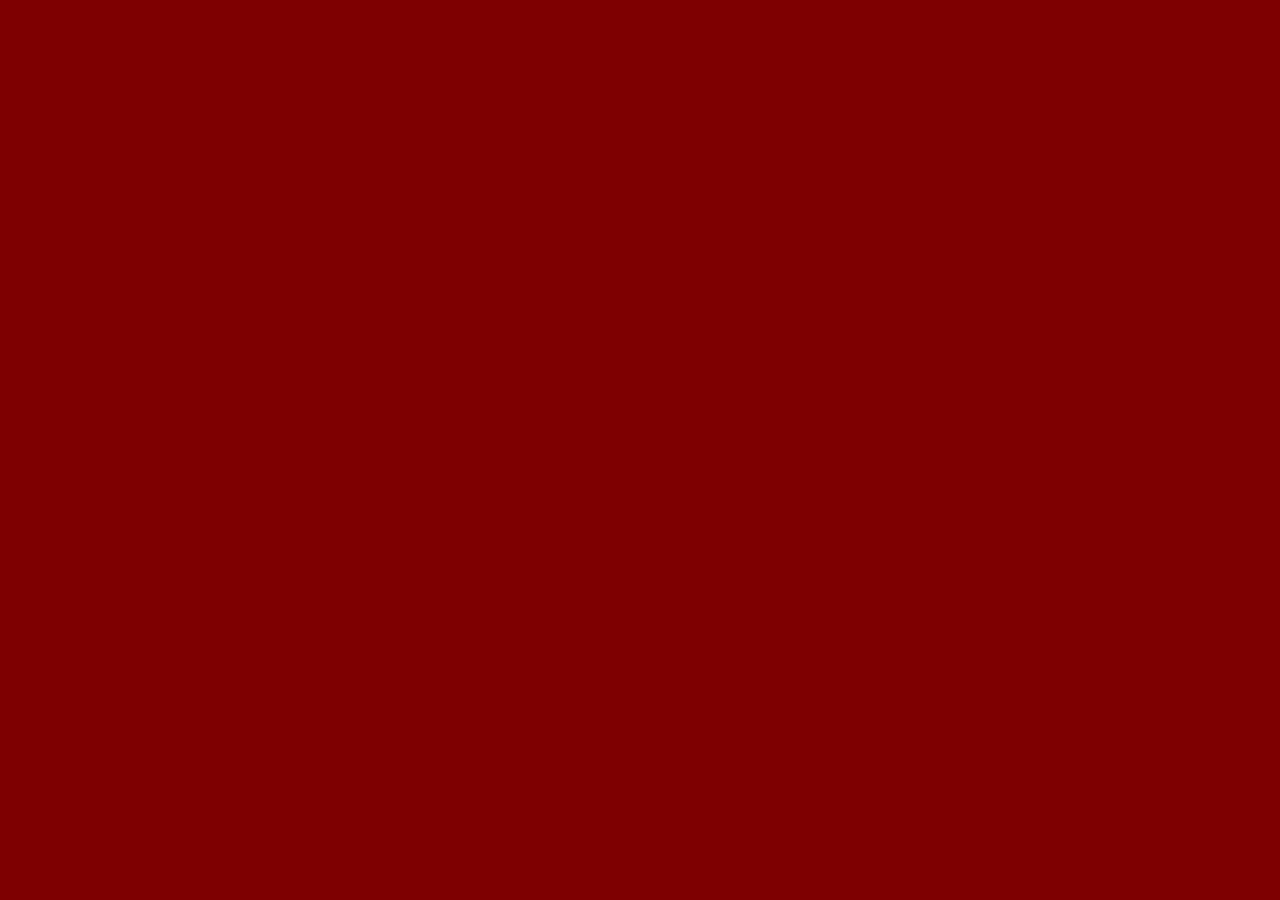
==== index.html @ fa785885 "set up initial file structure and linked html/css/js" ====
<!DOCTYPE html>

<html lang="en">
<head>
    <meta charset="UTF-8">
    <meta name="viewport" content="width=device-width, initial-scale=1.0">
    <title>CityBike Locator</title>
    <link rel="stylesheet" href="css/style.css" />
    <script type="text/javascript" src="js/citybike_locator.js"></script>
</head>
<body>

</body>
</html>
---- css/style.css ----
* {
    background-color: maroon;
}
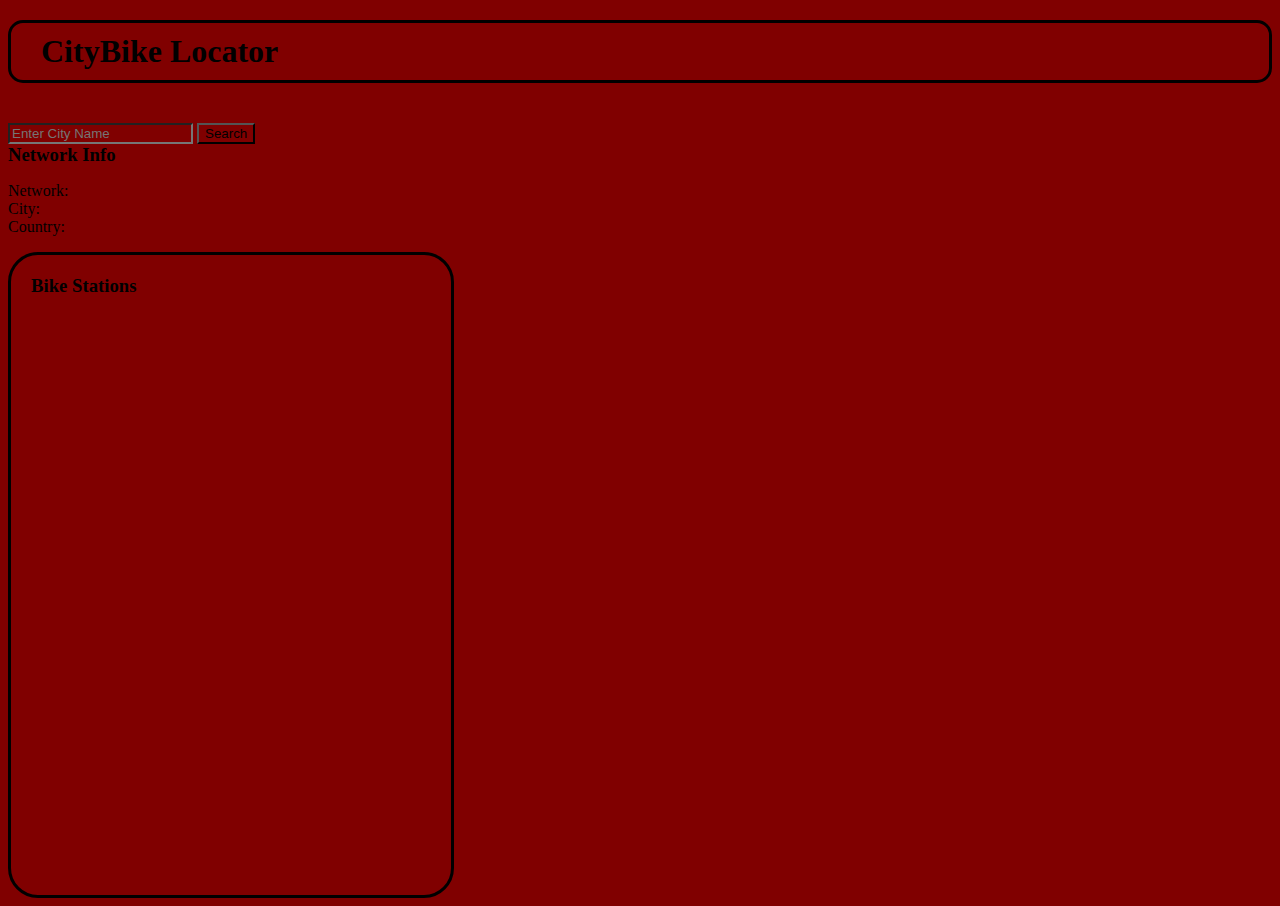
==== commit b4efb4dd: "started CSS for station div and add initial scrollbar" ====
--- a/index.html
+++ b/index.html
@@ -9,6 +9,46 @@
     <script type="text/javascript" src="js/citybike_locator.js"></script>
 </head>
 <body>
+    <header>
+        <h1>CityBike Locator</h1>
+    </header>
+
+    <form>
+        <input type="text" placeholder="Enter City Name"/>
+        <input type="submit" value="Search"/>
+    </form>
+
+    <div class="network-result">
+        <h3>Network Info</h3>
+        <dl>
+            <dt>Network:</dt>
+            <dd id="network-name"></dd>
+
+            <dt>City:</dt>
+            <dd id="network-city"></dd>
+
+            <dt>Country:</dt>
+            <dd id="network-country"></dd>
+        </dl>
+    </div>
+    
+    <div id="results-list">
+        <h3>Bike Stations</h3>
+    </div>
+
+    <div class="selected-result">
+        <!-- <h3>Network Info</h3>
+        <dl>
+            <dt>Network Name</dt>
+            <dd id="network-name"></dd>
+
+            <dt>Network City</dt>
+            <dd id="network-city"></dd>
+
+            <dt>Network Country</dt>
+            <dd id="network-country"></dd>
+        </dl> -->
+    </div>
 
 </body>
 </html>--- a/css/style.css
+++ b/css/style.css
@@ -1,3 +1,39 @@
 * {
     background-color: maroon;
+}
+
+header {
+    border-style: solid;
+    border-radius: 15px;
+    margin: 20px auto 40px;
+}
+
+h1 {
+    margin: 10px 30px;
+}
+
+#results-list {
+    border-style: solid;
+    border-radius: 30px;
+    height: 600px;
+    max-width: 400px;
+    padding: 20px;
+    overflow: auto;
+}
+
+h3 {
+    margin: 0px auto
+}
+
+.station {
+    border-style: solid; 
+    border-radius: 25px;
+    /* color: white; */
+    max-width: 250px;
+    padding: 20px 30px;
+    margin: 5px;
+}
+
+h4 {
+    margin: 0px auto 5px;
 }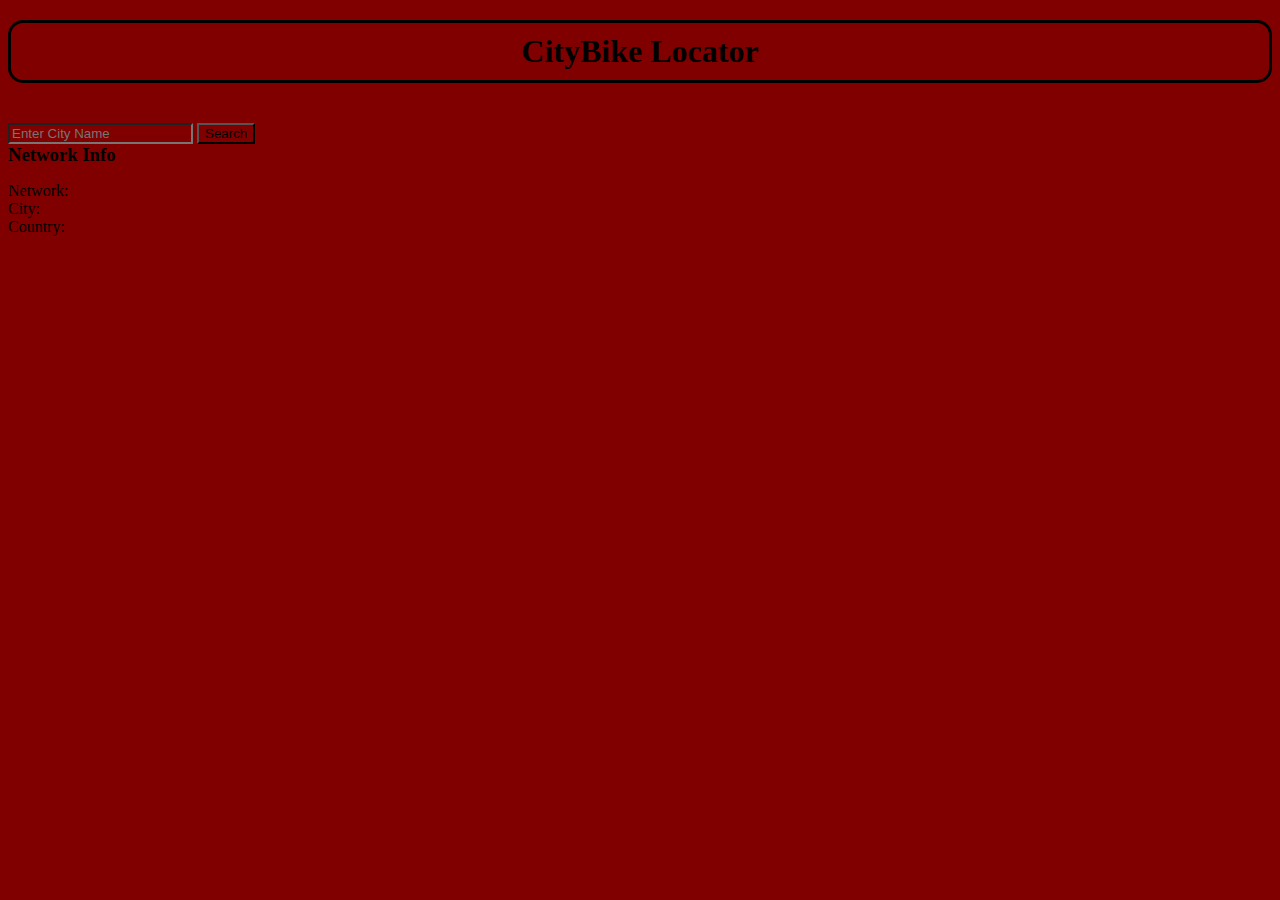
==== commit 9fcb508c: "updated to have retults list div be hidden until a search happens" ====
--- a/index.html
+++ b/index.html
@@ -32,23 +32,7 @@
         </dl>
     </div>
     
-    <div id="results-list">
-        <h3>Bike Stations</h3>
-    </div>
-
-    <div class="selected-result">
-        <!-- <h3>Network Info</h3>
-        <dl>
-            <dt>Network Name</dt>
-            <dd id="network-name"></dd>
-
-            <dt>Network City</dt>
-            <dd id="network-city"></dd>
-
-            <dt>Network Country</dt>
-            <dd id="network-country"></dd>
-        </dl> -->
-    </div>
-
+    <!-- <div id="results-list"> -->
+    <!-- </div> -->
 </body>
 </html>--- a/css/style.css
+++ b/css/style.css
@@ -1,3 +1,5 @@
+/* default style for mobile */
+
 * {
     background-color: maroon;
 }
@@ -6,6 +8,7 @@
     border-style: solid;
     border-radius: 15px;
     margin: 20px auto 40px;
+    text-align: center;
 }
 
 h1 {
@@ -15,10 +18,14 @@
 #results-list {
     border-style: solid;
     border-radius: 30px;
-    height: 600px;
-    max-width: 400px;
+    height: 50%;
+    position: absolute;
+    bottom: 0px;
+    width: 84%;
     padding: 20px;
+    margin: 20px auto;
     overflow: auto;
+    text-align: center;
 }
 
 h3 {
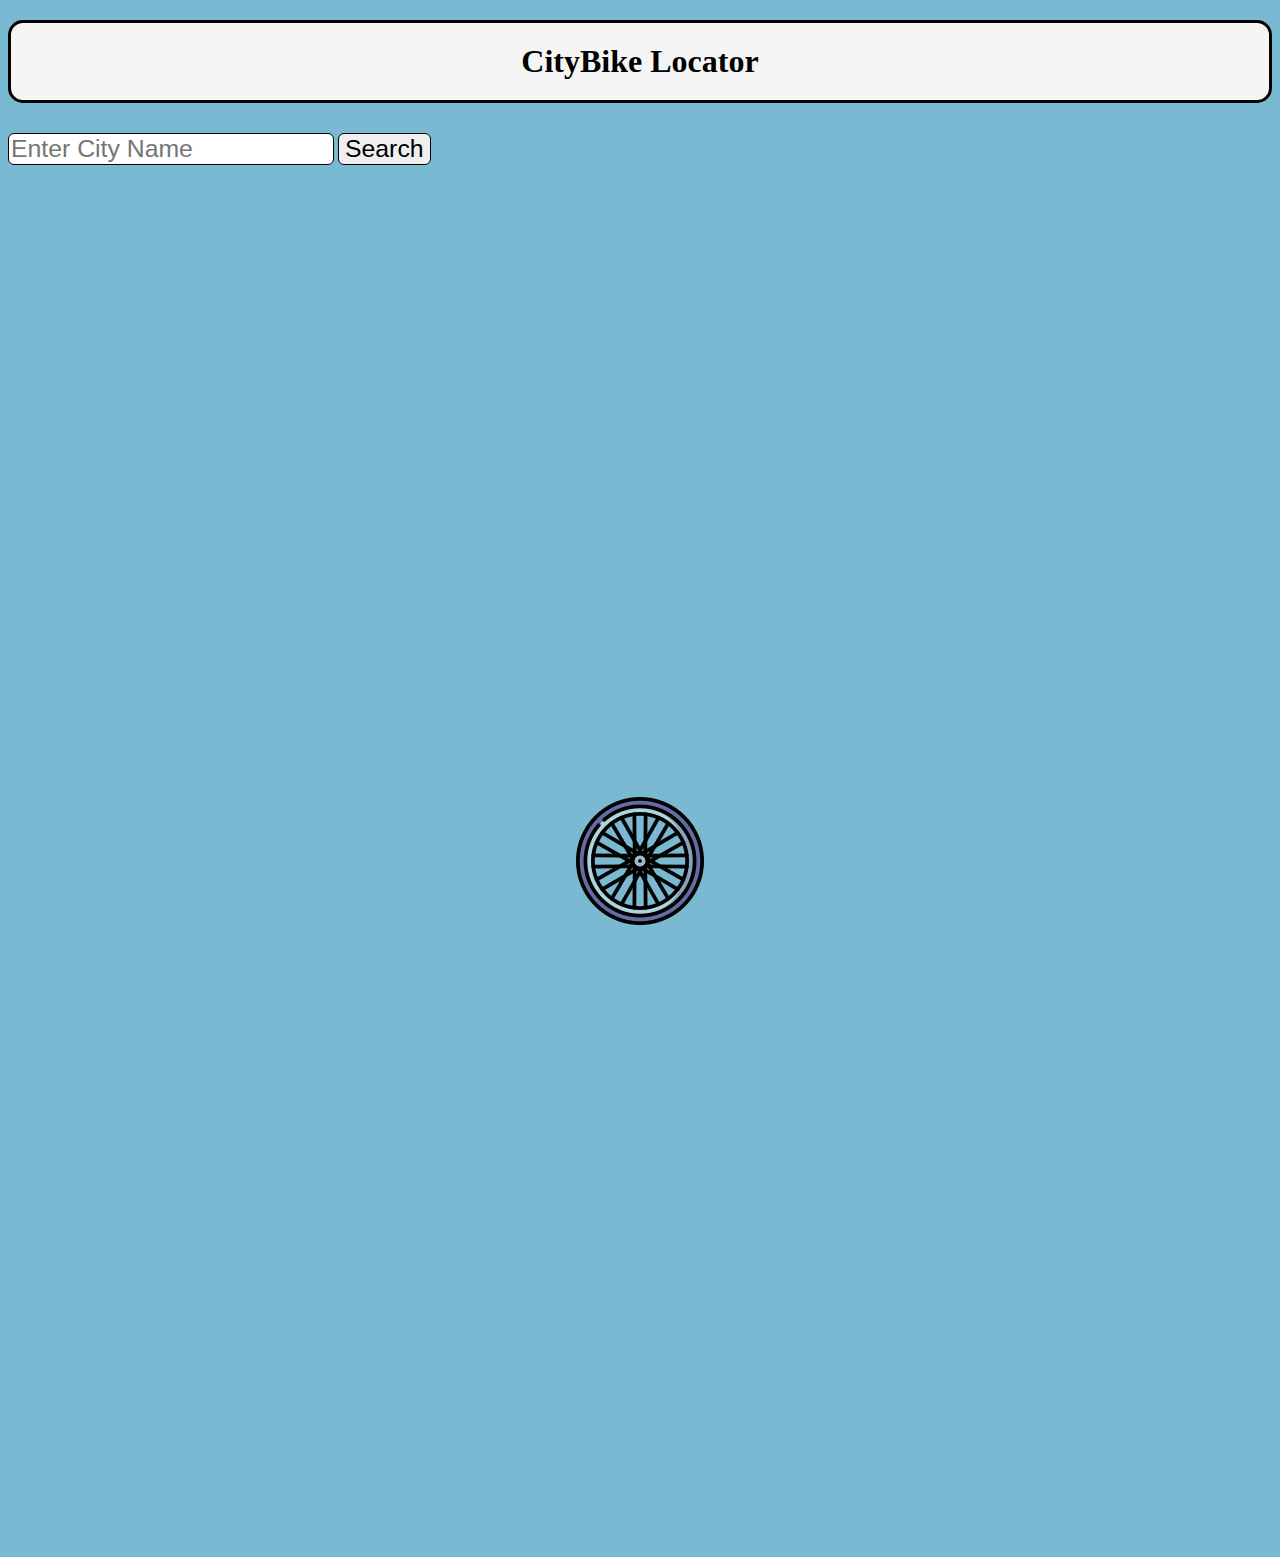
==== commit 6b9a6928: "added spinning wheel -- need to have it hidden/appear when search clicked" ====
--- a/index.html
+++ b/index.html
@@ -18,21 +18,13 @@
         <input type="submit" value="Search"/>
     </form>
 
-    <div class="network-result">
-        <h3>Network Info</h3>
-        <dl>
-            <dt>Network:</dt>
-            <dd id="network-name"></dd>
+    <div class="results">
+    </div>
 
-            <dt>City:</dt>
-            <dd id="network-city"></dd>
+    <div class="search-animation">
+        <img class="bicycle-wheel" src="bike_wheel.png" atl="spinning bicycle wheel when search initiated">
+    </div>
 
-            <dt>Country:</dt>
-            <dd id="network-country"></dd>
-        </dl>
-    </div>
     
-    <!-- <div id="results-list"> -->
-    <!-- </div> -->
 </body>
 </html>--- a/css/style.css
+++ b/css/style.css
@@ -1,13 +1,15 @@
 /* default style for mobile */
 
-* {
-    background-color: maroon;
+body {
+    background-color: rgb(121, 185, 210);
 }
 
 header {
-    border-style: solid;
+    background-color: whitesmoke;
+    border: 3px solid;
     border-radius: 15px;
-    margin: 20px auto 40px;
+    padding: 10px;
+    margin: 20px auto 30px;
     text-align: center;
 }
 
@@ -15,7 +17,26 @@
     margin: 10px 30px;
 }
 
-#results-list {
+form [type=submit], [type=text]{
+    border-radius: 6px;
+    border: 1px solid;
+    font-size: 1.55rem;
+}
+
+.network-result {
+    background-color: whitesmoke;
+    border: 3px solid;
+    border-radius: 30px;
+    padding: 20px 30px;
+    margin: 20px auto;
+}
+
+#network-location, #network-name, #station-qty {
+    font-size: 1.5rem;
+}
+
+#results-list{
+    background-color: whitesmoke;
     border-style: solid;
     border-radius: 30px;
     height: 50%;
@@ -28,11 +49,10 @@
     text-align: center;
 }
 
-h3 {
-    margin: 0px auto
-}
+
 
 .station {
+    background-color: azure;
     border-style: solid; 
     border-radius: 25px;
     /* color: white; */
@@ -41,6 +61,28 @@
     margin: 5px;
 }
 
-h4 {
+h2, h4 {
     margin: 0px auto 5px;
-}+    text-align: center;
+}
+
+.search-animation {
+    display: flex;
+    justify-content: center;
+    margin: 50%;
+}
+
+/* Bicycle Wheel Animation */
+
+.bicycle-wheel {
+    animation: spin .8s 5 linear;
+}
+
+@keyframes spin {
+    from {
+      transform: rotate(0deg);
+    }
+    to {
+      transform: rotate(360deg);
+    }
+  }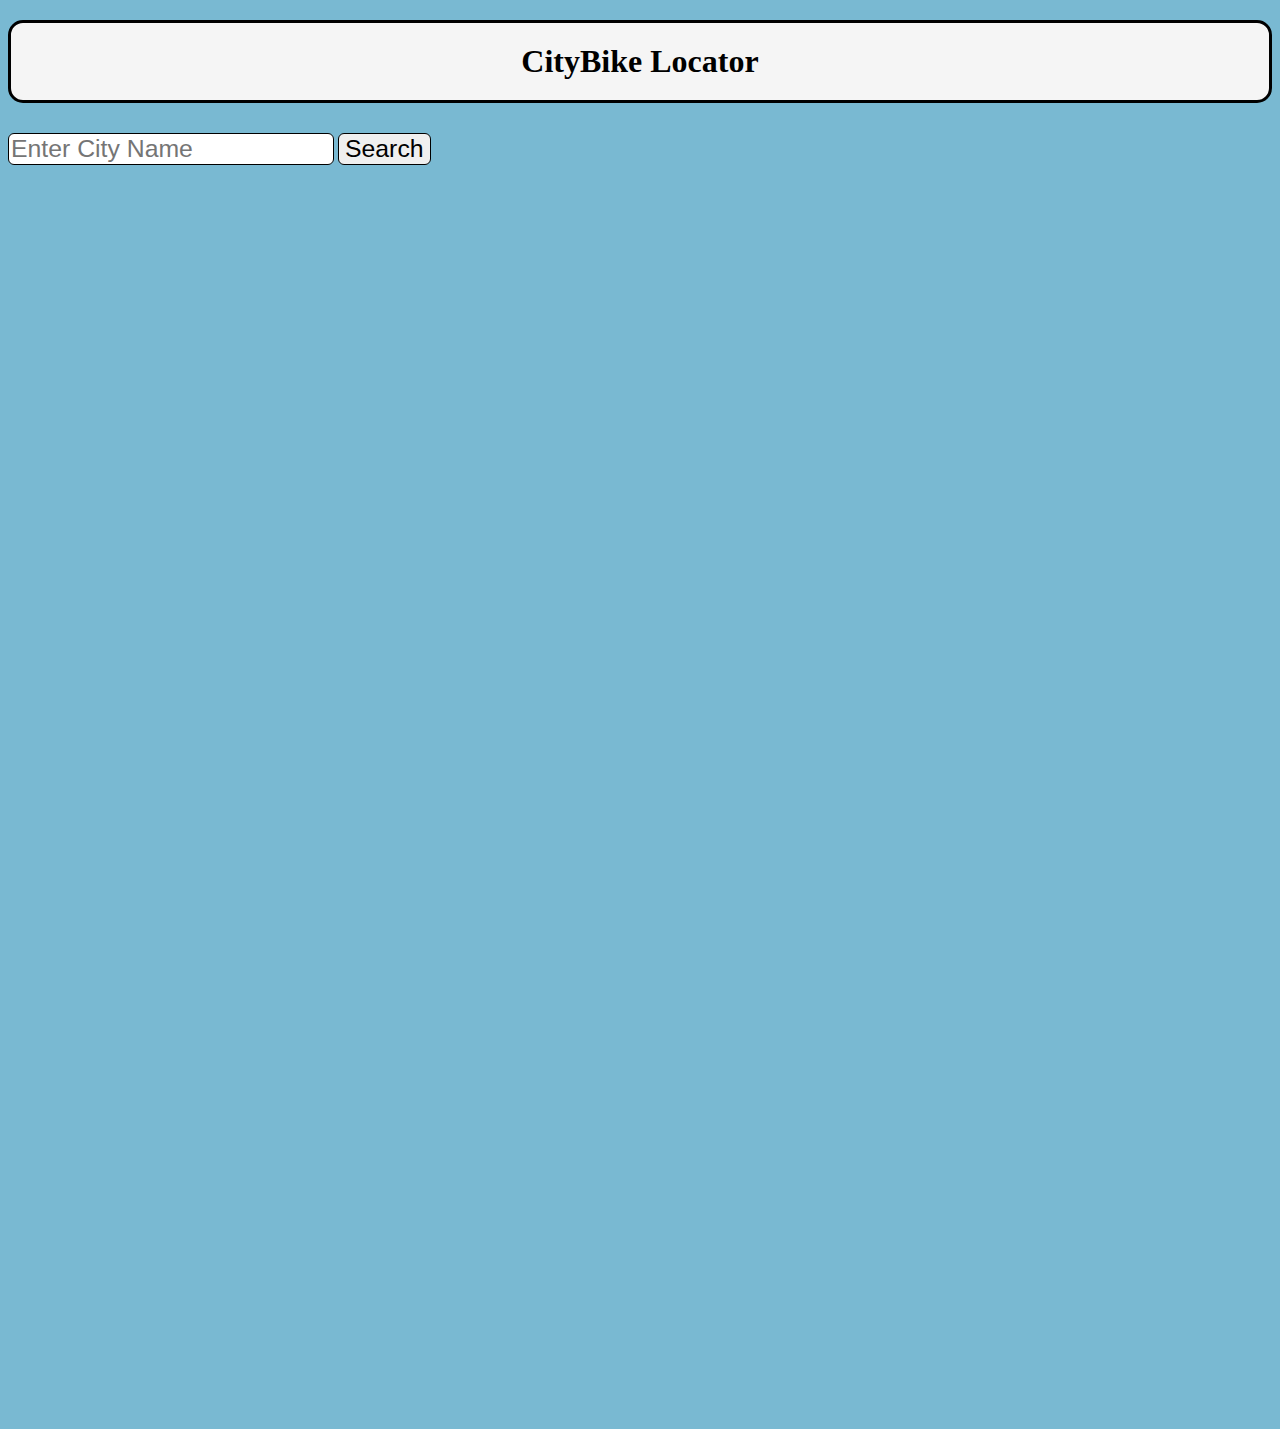
==== commit 4eee20e0: "set function to show/hide wheel -- it works, just not happening when seach is clicked first time" ====
--- a/index.html
+++ b/index.html
@@ -22,9 +22,8 @@
     </div>
 
     <div class="search-animation">
-        <img class="bicycle-wheel" src="bike_wheel.png" atl="spinning bicycle wheel when search initiated">
+        <img class="bicycle-wheel" src="bike_wheel.png" atl="spinning bicycle wheel when search initiated" hidden>
     </div>
-
     
 </body>
 </html>--- a/css/style.css
+++ b/css/style.css
@@ -75,7 +75,7 @@
 /* Bicycle Wheel Animation */
 
 .bicycle-wheel {
-    animation: spin .8s 5 linear;
+    animation: spin .8s 3 linear;
 }
 
 @keyframes spin {
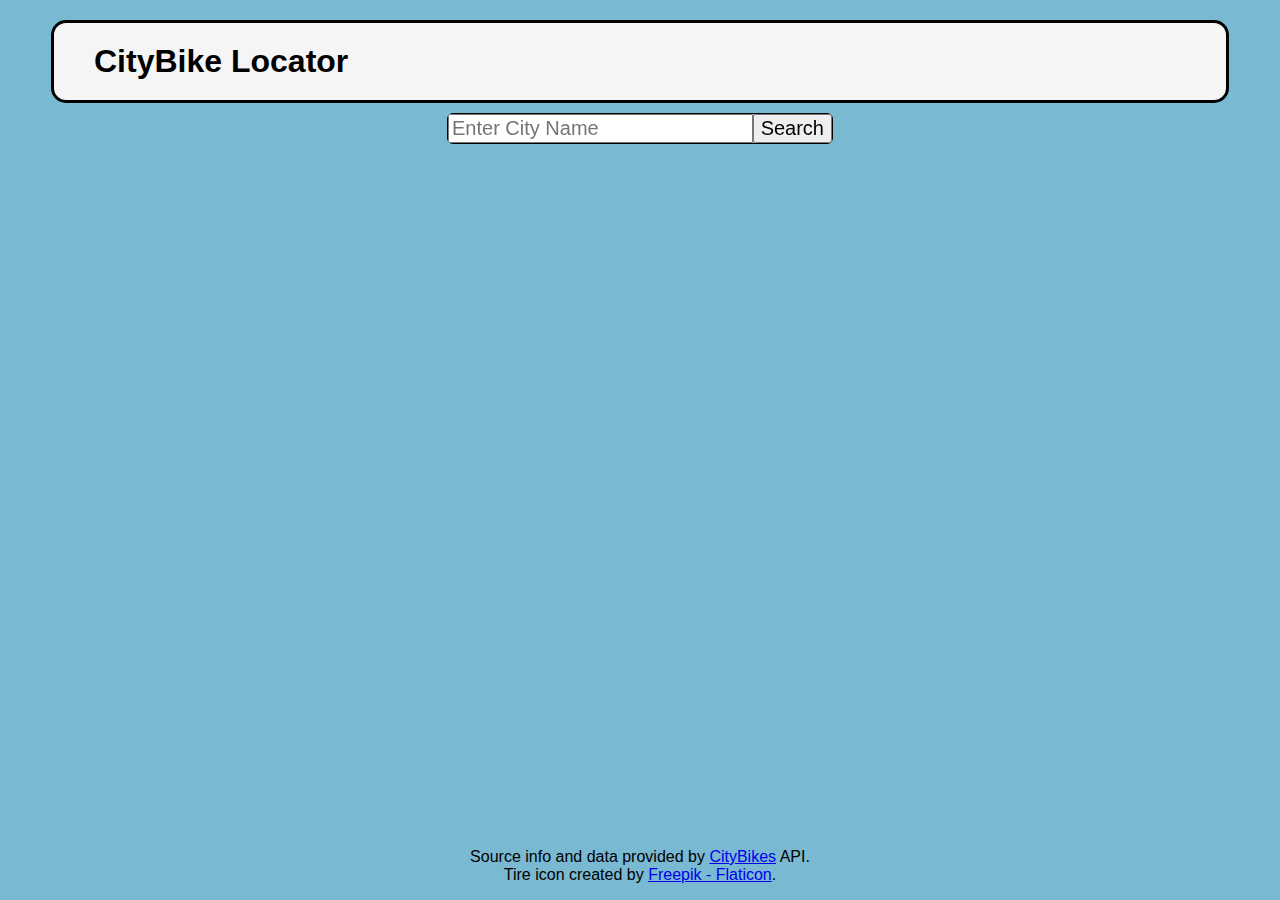
==== commit dcf93d5f: "working on wheel overlay" ====
--- a/index.html
+++ b/index.html
@@ -9,21 +9,35 @@
     <script type="text/javascript" src="js/citybike_locator.js"></script>
 </head>
 <body>
-    <header>
-        <h1>CityBike Locator</h1>
-    </header>
+    <div class="sticky-header">
+        <header>
+            <h1>CityBike Locator</h1>
+        </header>
 
-    <form>
-        <input type="text" placeholder="Enter City Name"/>
-        <input type="submit" value="Search"/>
-    </form>
+        <form>
+            <input type="text" placeholder="Enter City Name"/>
+            <input type="submit" value="Search"/>
+        </form>
+    </div>
+
+    <div class="spacer">
+        <!-- non breaking space entity in html -->
+        &nbsp; 
+    </div>
 
     <div class="results">
     </div>
 
-    <div class="search-animation">
-        <img class="bicycle-wheel" src="bike_wheel.png" atl="spinning bicycle wheel when search initiated" hidden>
+    <div class="wheel-background"  hidden="hidden">
+        <div class="search-animation">
+            <img class="bicycle-wheel" src="bike_wheel.png" atl="spinning bicycle wheel when search initiated" hidden="hidden">
+        </div>
     </div>
-    
+
+
+    <footer class="credits">
+        <p>Source info and data provided by <a href="https://api.citybik.es/v2/#filter">CityBikes</a> API. <br> Tire icon created by <a href="https://www.flaticon.com/free-icon/bike_5266267" title="tire icons">Freepik - Flaticon</a>.</p>
+    </footer>
+
 </body>
 </html>--- a/css/style.css
+++ b/css/style.css
@@ -2,6 +2,24 @@
 
 body {
     background-color: rgb(121, 185, 210);
+    font-family:'Gill Sans', 'Gill Sans MT', Calibri, 'Trebuchet MS', sans-serif;
+    display: flex;
+    flex-direction: column;
+    justify-content: space-between;
+    height: 100vh;
+    width: 100vw;
+    margin: auto;
+    z-index: 0;
+}
+
+.sticky-header {
+    display: flex;
+    justify-content: center;
+    flex-direction: column;
+    align-content: center;
+    /* test */
+    position: fixed;
+    width: 100%;
 }
 
 header {
@@ -9,7 +27,7 @@
     border: 3px solid;
     border-radius: 15px;
     padding: 10px;
-    margin: 20px auto 30px;
+    margin: 20px auto 10px;
     text-align: center;
 }
 
@@ -17,10 +35,36 @@
     margin: 10px 30px;
 }
 
-form [type=submit], [type=text]{
+form {
     border-radius: 6px;
     border: 1px solid;
-    font-size: 1.55rem;
+    display: flex;
+    justify-content: center;
+    margin: auto;
+    z-index: 3;
+}
+
+[type=text] {
+    font-size: 1.25rem;
+    width: 100%;
+}
+
+[type=submit] {
+    font-size : 1.25rem;
+}
+
+/* test */
+.spacer
+{
+    width: 100%;
+    height: 150px;
+}
+/* test */
+
+.results {
+    display: flex;
+    justify-content: end;
+    flex-direction: column;
 }
 
 .network-result {
@@ -28,7 +72,10 @@
     border: 3px solid;
     border-radius: 30px;
     padding: 20px 30px;
-    margin: 20px auto;
+    margin: 10px auto;
+    display: flex;
+    flex-direction: column;
+    align-items: center;
 }
 
 #network-location, #network-name, #station-qty {
@@ -39,25 +86,25 @@
     background-color: whitesmoke;
     border-style: solid;
     border-radius: 30px;
-    height: 50%;
-    position: absolute;
-    bottom: 0px;
-    width: 84%;
+    width: 80%;
     padding: 20px;
-    margin: 20px auto;
+    margin: 5px auto;
+    text-align: center;
+    display: flex;
+    justify-content: space-between;
+    flex-direction: column;
+    align-items: center;
+    /* test */
     overflow: auto;
-    text-align: center;
+    height: 380px;
 }
-
-
 
 .station {
     background-color: azure;
     border-style: solid; 
     border-radius: 25px;
-    /* color: white; */
-    max-width: 250px;
-    padding: 20px 30px;
+    width: 225px;
+    padding: 15px 20px;
     margin: 5px;
 }
 
@@ -66,23 +113,82 @@
     text-align: center;
 }
 
+/* .wheel-background {
+    height: 100vh;
+    background-color: rgb(67 109 126);
+    opacity: 80%;
+    z-index: 1;
+} */
+
 .search-animation {
     display: flex;
     justify-content: center;
-    margin: 50%;
+    /* test */
+    margin: 50vh 50vw;
+    transform: translate(-50%, -50%);
+    z-index: 2;
 }
 
 /* Bicycle Wheel Animation */
 
 .bicycle-wheel {
-    animation: spin .8s 3 linear;
+    animation: spin .8s 5 linear;
+}
+
+footer {
+    display: flex;
+    align-content: end;
+    justify-content: center;
+    text-align: center;
 }
 
 @keyframes spin {
-    from {
+    0% {
       transform: rotate(0deg);
     }
-    to {
+    100% {
       transform: rotate(360deg);
     }
-  }+  }
+
+  /* Media Query Tablet */
+
+@media screen and (min-width: 450px){
+    form {
+        width: 50%;
+    }
+
+    [type=text] {
+        width: 100%;
+    }
+
+    #results-list {
+        width: 50%;
+    }
+}
+
+/* Media Query for Desktop */
+
+@media  (min-width: 1000px) {
+    header {
+        text-align: left;
+        width: 90%;
+    }
+
+    h1 {
+        width: 90%;
+        margin: 10px auto 10px 30px;
+    }
+
+    form {
+        width: 30%;
+    }
+
+    [type=text] {
+        width: 100%;
+    }
+
+    #results-list {
+        width: 30%;
+    }
+}